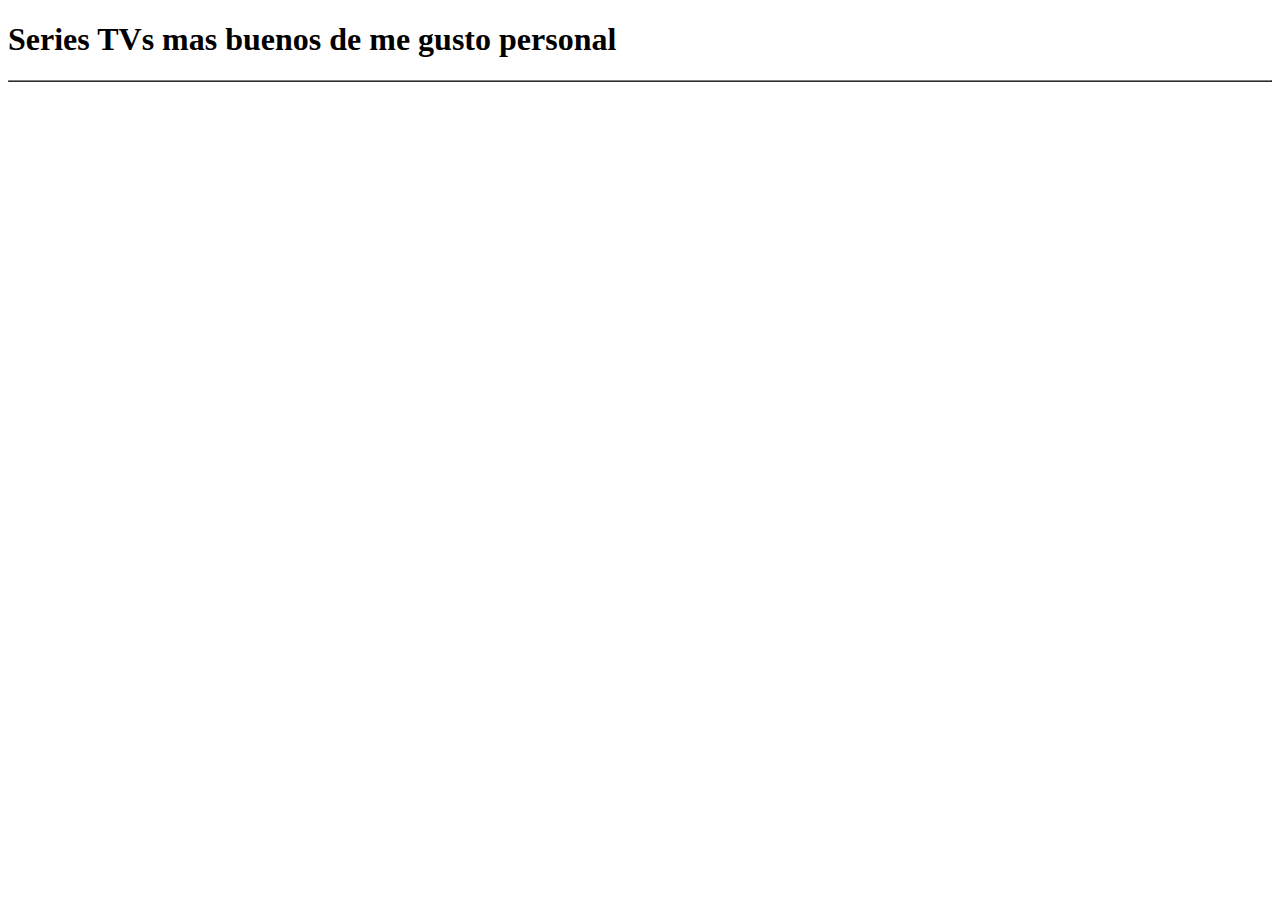
==== index.html @ 2be26077 "feat: table" ====
<!DOCTYPE html>
<html lang="en">
<head>
    <meta charset="UTF-8">
    <meta name="viewport" content="width=device-width, initial-scale=1.0">
    <title>Document</title>
</head>
<body>
    <h1>Series TVs mas buenos de me gusto personal</h1>
    <table border="1" width="100%">

    </table>  
</body>
</html>
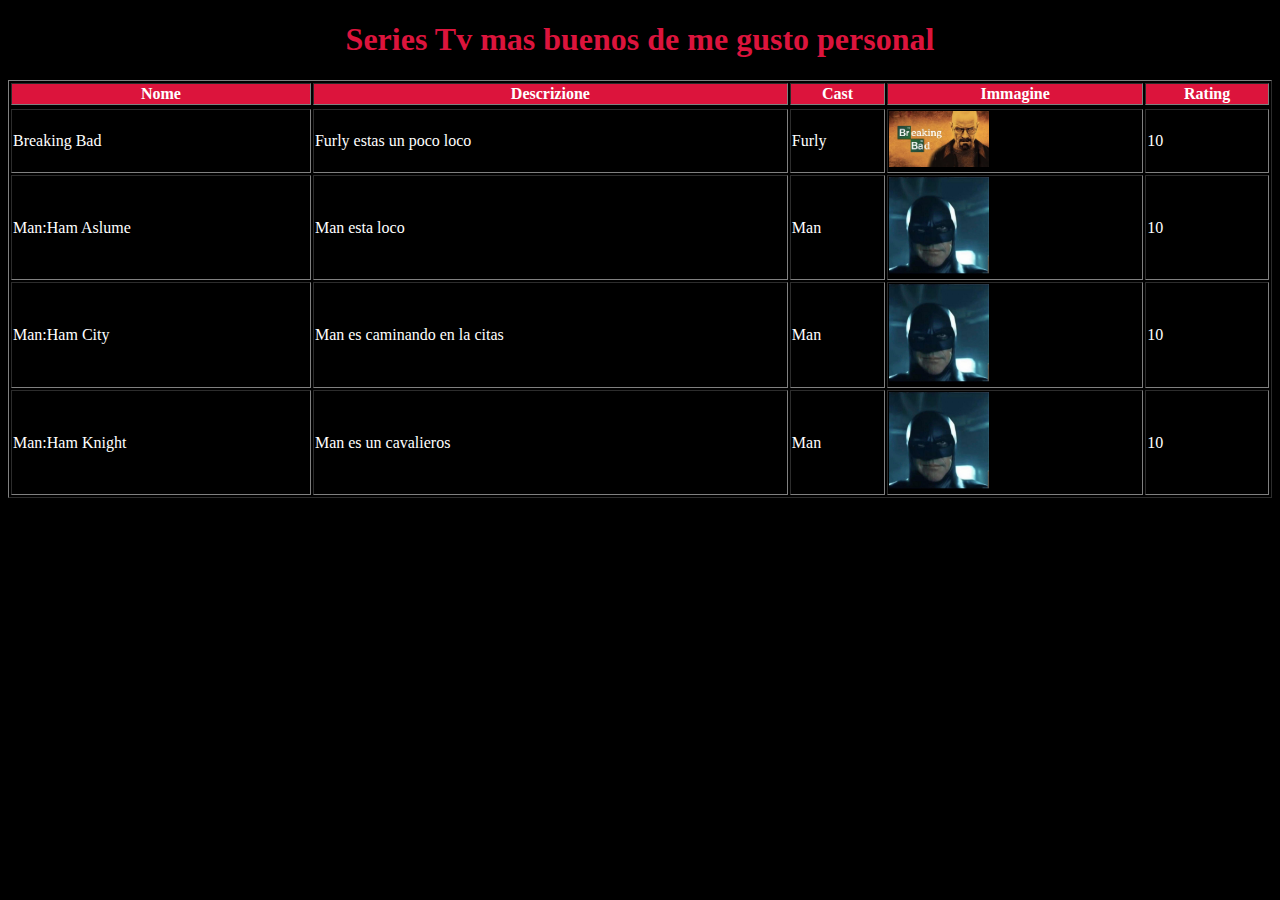
==== commit 9c23ecf4: "feat: top 4 Serie" ====
--- a/index.html
+++ b/index.html
@@ -1,14 +1,50 @@
 <!DOCTYPE html>
-<html lang="en">
+<html lang="it">
 <head>
     <meta charset="UTF-8">
     <meta name="viewport" content="width=device-width, initial-scale=1.0">
     <title>Document</title>
+    <link rel="stylesheet" href="CSS/style.css">
 </head>
 <body>
-    <h1>Series TVs mas buenos de me gusto personal</h1>
+    <h1>Series Tv mas buenos de me gusto personal</h1>
+
     <table border="1" width="100%">
-
-    </table>  
+        <tr>
+            <th>Nome</th>
+            <th>Descrizione</th>
+            <th>Cast</th>
+            <th>Immagine</th>
+            <th>Rating</th>
+        <tr>
+        <tr>
+            <td>Breaking Bad</td>
+            <td>Furly estas un poco loco</td>
+            <td>Furly</td>
+            <td><a href="Serie/Furly.html"><img src="img/proxy-image.jpg" alt="album"></a></td>
+            <td>10</td>
+        </tr>
+        <tr>
+            <td>Man:Ham Aslume</td>
+            <td>Man esta loco</td>
+            <td>Man</td>
+            <td><a href="Serie/ManHamA"><img src="img/foto_album.jpg" alt="album"></a></td>
+            <td>10</td>
+        </tr>
+        <tr>
+            <td>Man:Ham City</td>
+            <td>Man es caminando en la citas</td>
+            <td>Man</td>
+            <td><a href="Serie/ManHamC"><img src="img/foto_album.jpg" alt="album"></a></td>
+            <td>10</td>
+        </tr>
+        <tr>
+            <td>Man:Ham Knight</td>
+            <td>Man es un cavalieros</td>
+            <td>Man</td>
+            <td><a href="Serie/ManHamK"><img src="img/foto_album.jpg" alt="album"></a></td>
+            <td>10</td>
+        </tr>       
+    </table>
 </body>
 </html>--- a/CSS/style.css
+++ b/CSS/style.css
@@ -0,0 +1,47 @@
+body {
+    background-color: black;
+}
+
+a{
+    color: crimson;
+}
+
+ol li {
+    color: white;
+}
+
+h1 {
+    color: crimson;
+    text-align: center;
+}
+
+h2{
+    color: crimson;
+    text-align: center;
+}
+
+h3{
+    color: white;
+    text-align: center;
+}
+
+
+tr{
+    color: white;
+}
+
+th{
+    background-color: crimson;
+}
+
+td a{
+    text-decoration: overline;
+    text-decoration: underline;
+    text-decoration: dashed;
+    text-decoration: dotted;
+}
+
+td a img {
+    width: 100px;
+    height: auto;
+}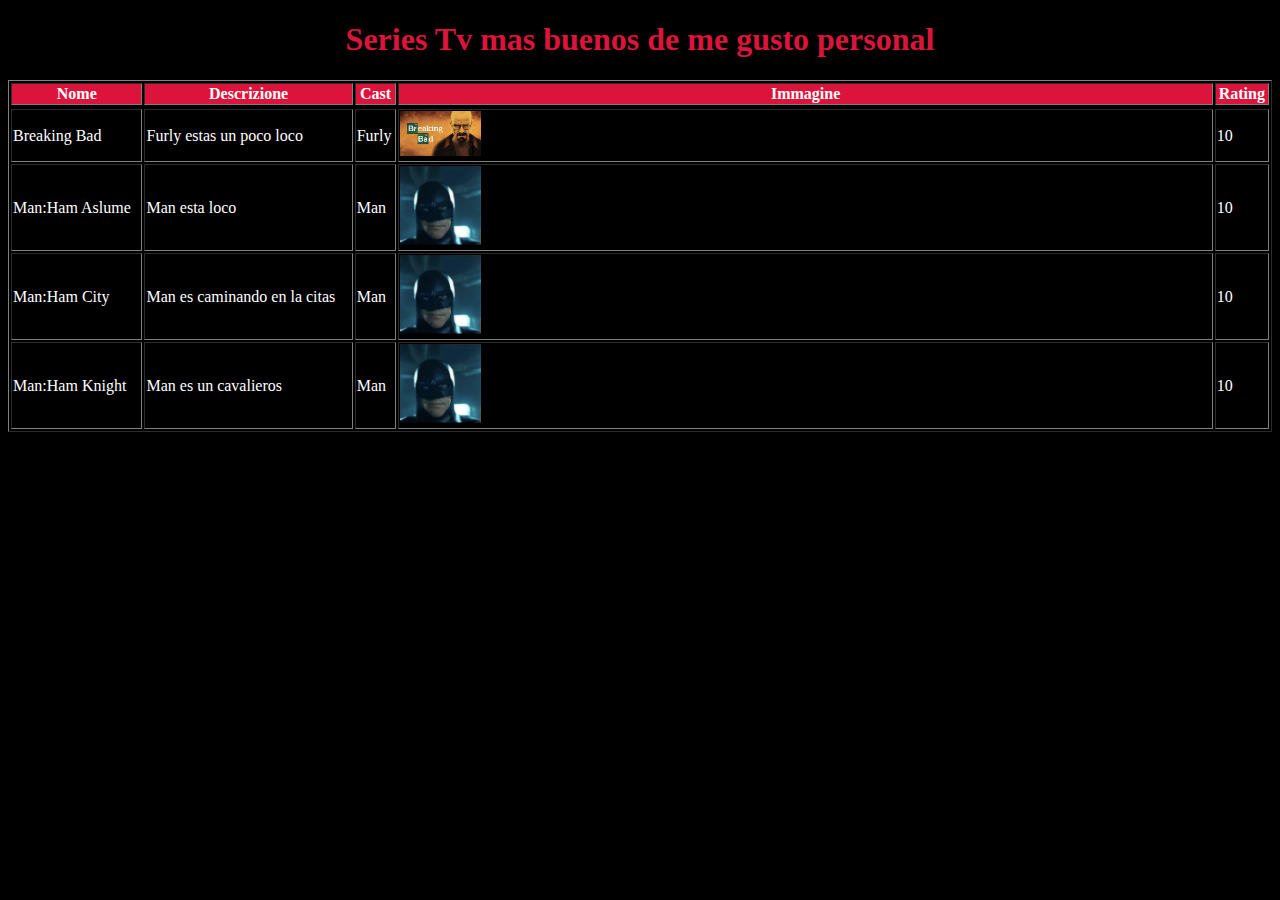
==== commit f7411aa2: "feat: mapped img" ====
--- a/index.html
+++ b/index.html
@@ -28,21 +28,21 @@
             <td>Man:Ham Aslume</td>
             <td>Man esta loco</td>
             <td>Man</td>
-            <td><a href="Serie/ManHamA"><img src="img/foto_album.jpg" alt="album"></a></td>
+            <td><a href="Serie/ManHamA.html"><img src="img/foto_album.jpg" alt="album"></a></td>
             <td>10</td>
         </tr>
         <tr>
             <td>Man:Ham City</td>
             <td>Man es caminando en la citas</td>
             <td>Man</td>
-            <td><a href="Serie/ManHamC"><img src="img/foto_album.jpg" alt="album"></a></td>
+            <td><a href="Serie/ManHamC.html"><img src="img/foto_album.jpg" alt="album"></a></td>
             <td>10</td>
         </tr>
         <tr>
             <td>Man:Ham Knight</td>
             <td>Man es un cavalieros</td>
             <td>Man</td>
-            <td><a href="Serie/ManHamK"><img src="img/foto_album.jpg" alt="album"></a></td>
+            <td><a href="Serie/ManHamK.html"><img src="img/foto_album.jpg" alt="album"></a></td>
             <td>10</td>
         </tr>       
     </table>
--- a/CSS/style.css
+++ b/CSS/style.css
@@ -42,6 +42,14 @@
 }
 
 td a img {
-    width: 100px;
-    height: auto;
+    width: 10%;
+    height: 10%;
+}
+
+p{
+    color: crimson;
+}
+
+img {
+    margin: auto;
 }